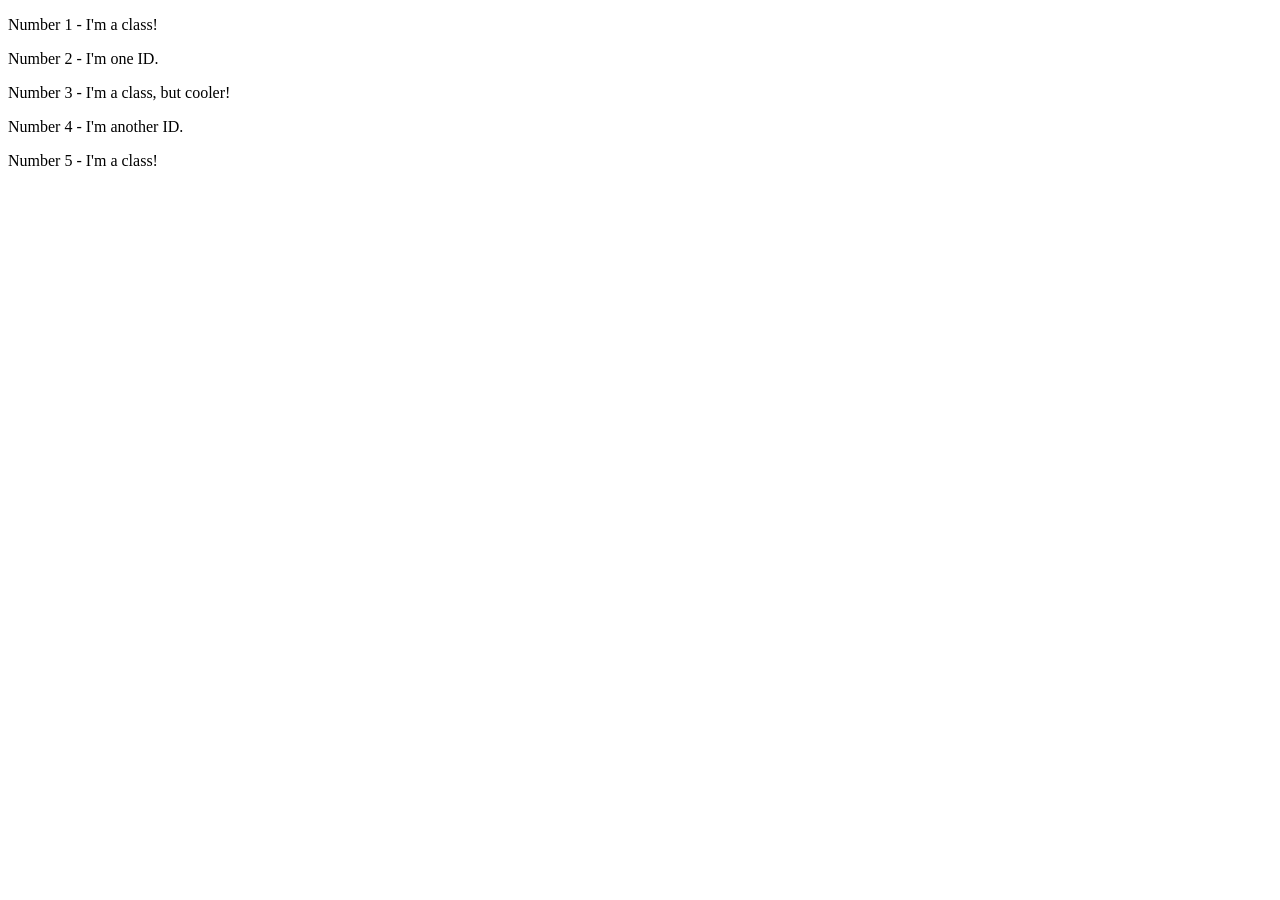
==== foundations/02-class-id-selectors/index.html @ 466e566b "02-class-id-selectors" ====
<!DOCTYPE html>
<html lang="en">
  <head>
    <meta charset="UTF-8">
    <meta http-equiv="X-UA-Compatible" content="IE=edge">
    <meta name="viewport" content="width=device-width, initial-scale=1.0">
    <title>Class and ID Selectors</title>
    <link rel="stylesheet" href="style.css">
  </head>
  <body>
    <p class="cool_class">Number 1 - I'm a class!</p>
    <div id="id_one">Number 2 - I'm one ID.</div>
    <p class="cooler_class">Number 3 - I'm a class, but cooler!</p>
    <div id ="id_two">Number 4 - I'm another ID.</div>
    <p class="cool_class">Number 5 - I'm a class!</p>
  </body>
</html>
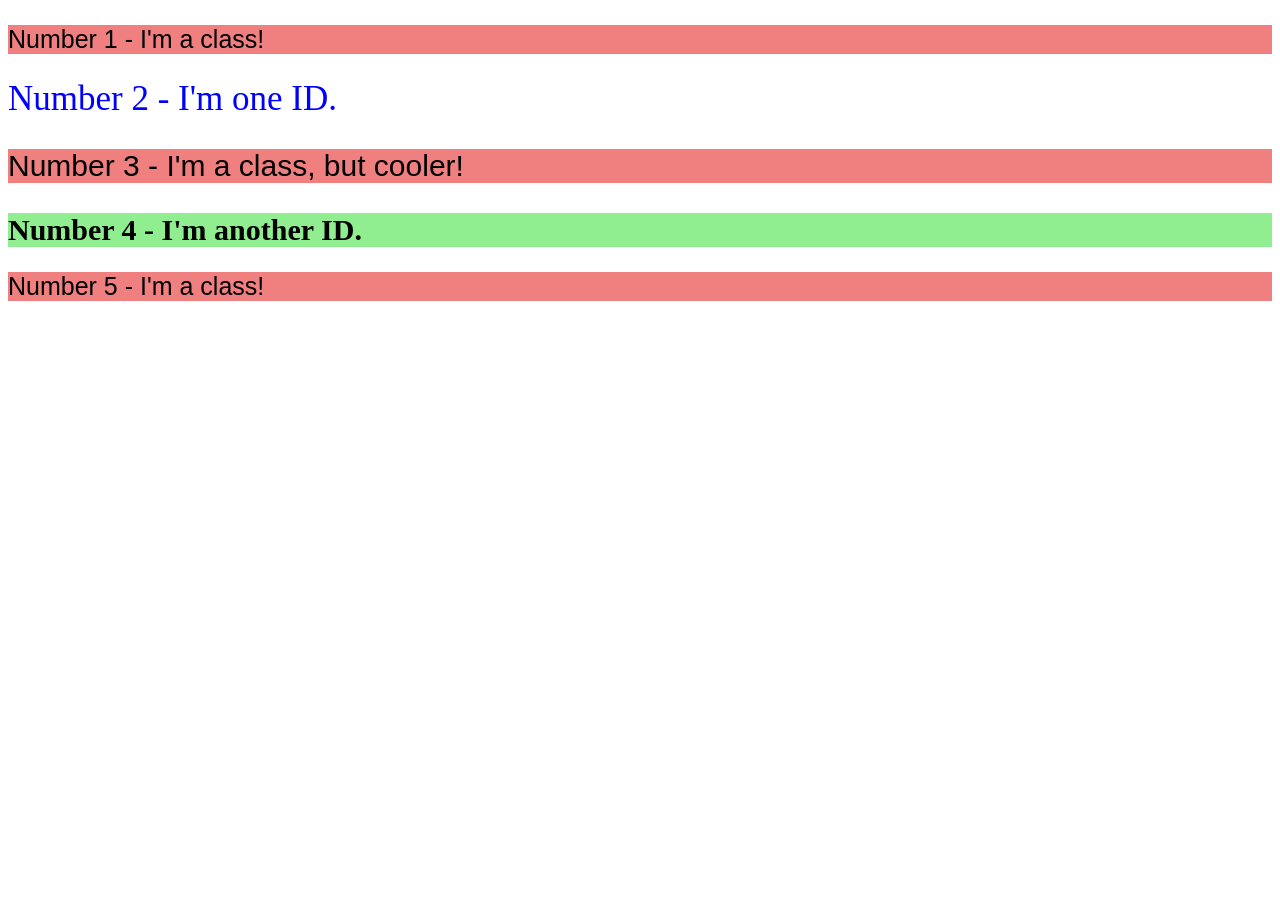
==== commit ea47ab5e: "02-class-id-selectors" ====
--- a/foundations/02-class-id-selectors/index.html
+++ b/foundations/02-class-id-selectors/index.html
@@ -10,7 +10,7 @@
   <body>
     <p class="cool_class">Number 1 - I'm a class!</p>
     <div id="id_one">Number 2 - I'm one ID.</div>
-    <p class="cooler_class">Number 3 - I'm a class, but cooler!</p>
+    <p class="cool_class cooler_class">Number 3 - I'm a class, but cooler!</p>
     <div id ="id_two">Number 4 - I'm another ID.</div>
     <p class="cool_class">Number 5 - I'm a class!</p>
   </body>
--- a/foundations/02-class-id-selectors/style.css
+++ b/foundations/02-class-id-selectors/style.css
@@ -0,0 +1,19 @@
+.cool_class{
+    background-color: lightcoral;
+    font-size: 25px;
+    font-family: Arial, Helvetica, sans-serif;
+}
+.cooler_class {
+    font-size: 30px;
+}
+
+#id_one {
+    color: blue;
+    font-size: 35px;
+}
+
+#id_two {
+    background-color: lightgreen;
+    font-weight: bold;
+    font-size: 30px;
+}
